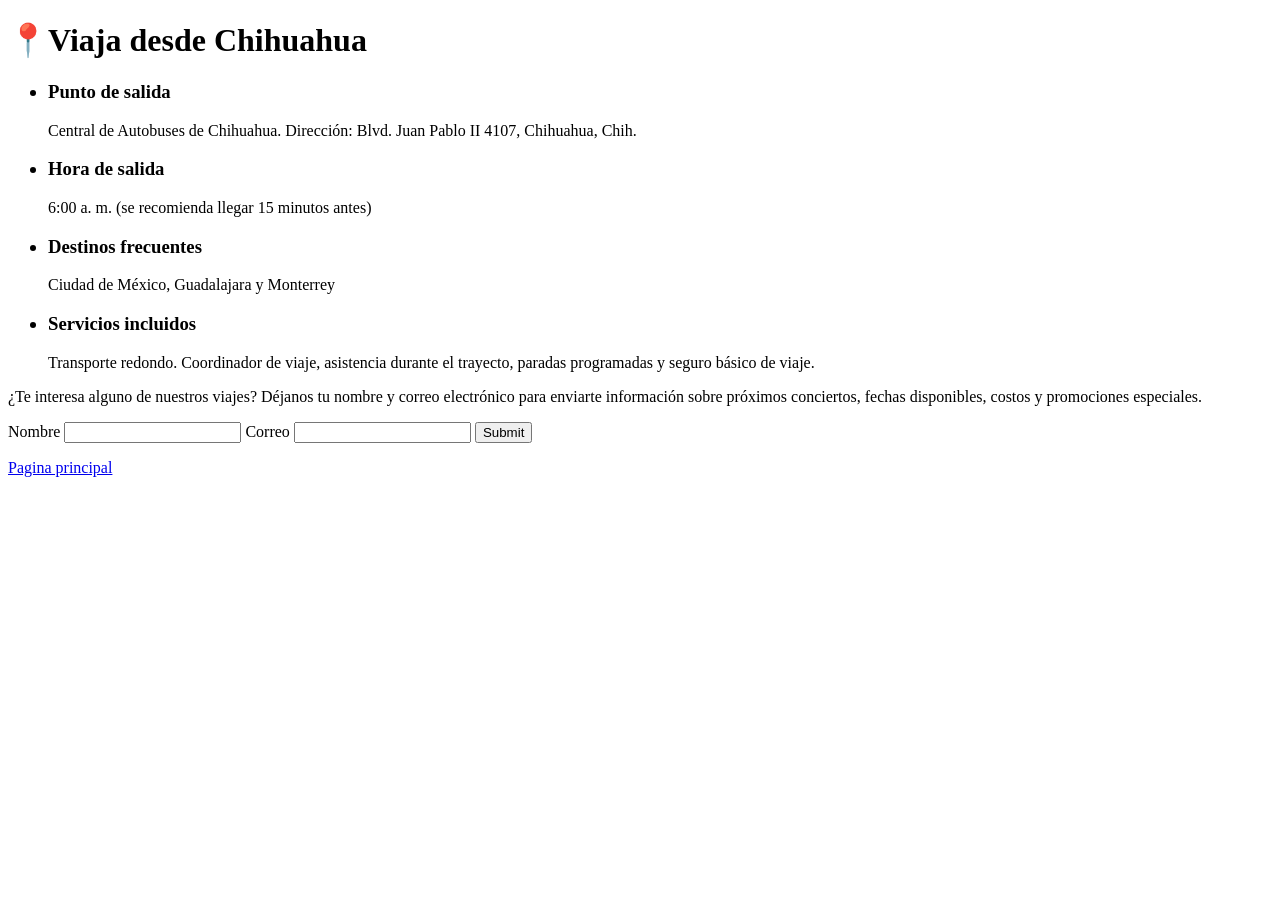
==== Chihuahua.html @ bb5e2453 "Add files via upload" ====
<!DOCTYPE html>
<html>
    <head>
        <title>Chihuahua</title>
        <link rel="stylesheet" href="css">
    </head>
    <body>
        <h1>📍Viaja desde Chihuahua</h1>
        <ul>
        <h3><li>Punto de salida</li></h3>
            <p>Central de Autobuses de Chihuahua. Dirección: Blvd. Juan Pablo II 4107, Chihuahua, Chih.</p>
        <h3><li>Hora de salida </li></h3>
            <p>6:00 a. m. (se recomienda llegar 15 minutos antes) </p>
        <h3><li>Destinos frecuentes</li></h3>
            <p>Ciudad de México, Guadalajara y Monterrey</p>
        <h3><li>Servicios incluidos</li></h3>
            <p>Transporte redondo.
Coordinador de viaje, asistencia durante el trayecto, paradas programadas y seguro básico de viaje.</p>
        </ul>
        <p>
            ¿Te interesa alguno de nuestros viajes? Déjanos tu nombre y correo electrónico para enviarte información sobre próximos conciertos, fechas disponibles, costos y promociones especiales.
        </p>
        <form>
            <p>
                Nombre
                <input type="text">
                Correo 
                <input type="email">
                <input type="submit">
            </p>
        </form>
        <a href="index.html"> Pagina principal </a>
    </body>

</html>
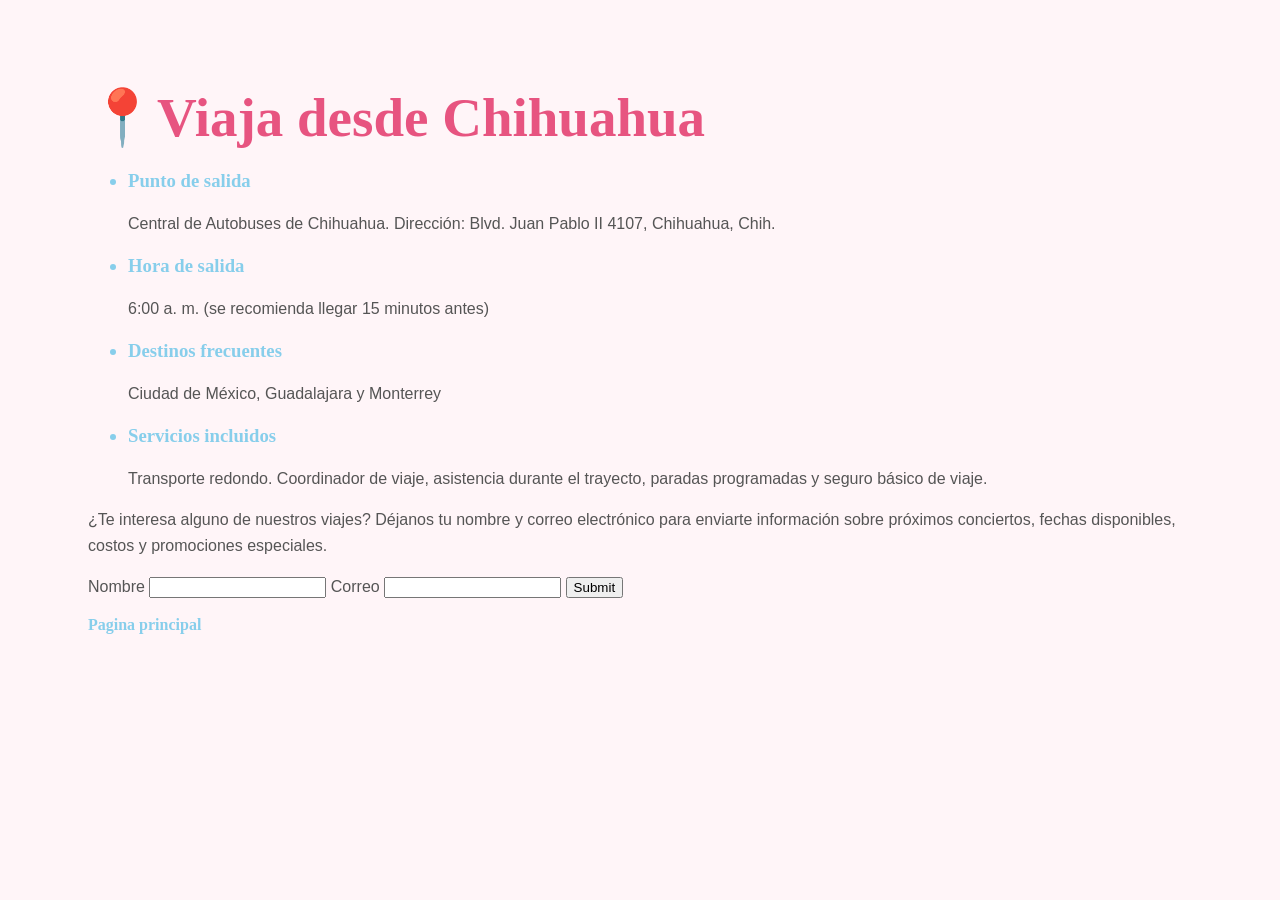
==== commit 2545985c: "Update Chihuahua.html" ====
--- a/Chihuahua.html
+++ b/Chihuahua.html
@@ -2,7 +2,7 @@
 <html>
     <head>
         <title>Chihuahua</title>
-        <link rel="stylesheet" href="css">
+        <link rel="stylesheet" href="style.css">
     </head>
     <body>
         <h1>📍Viaja desde Chihuahua</h1>
@@ -32,4 +32,4 @@
         <a href="index.html"> Pagina principal </a>
     </body>
 
-</html>+</html>
--- a/style.css
+++ b/style.css
@@ -0,0 +1,40 @@
+body{
+    padding: 40px 80px;
+    background-color: #FFF5F8;
+}
+h1 {
+    color: #E75480;
+    font-family: Verdana;
+    margin-bottom: 20px;
+    font-size: 55px;
+}
+p {
+    color: #555555;
+    line-height: 1.6;
+    font-family: Arial;
+    
+}
+h2 {
+    color: #6A0DAD;
+    font-family: Trebuchet MS;
+    margin-top: 40px;
+    margin-bottom: 20px;
+}
+li {
+    color: skyblue;
+    font-family: Tahoma;
+    text-decoration: none;
+    font-weight: bold;
+}
+a {
+    color: skyblue;
+    font-family: Tahoma;
+    text-decoration: none;
+    font-weight: bold;
+}
+img{
+    width: 300px;
+    height: 200px;
+    border-radius: 15px;
+    box-shadow: 0px 4px 8px rgba(0,0,0,0.2);
+}
